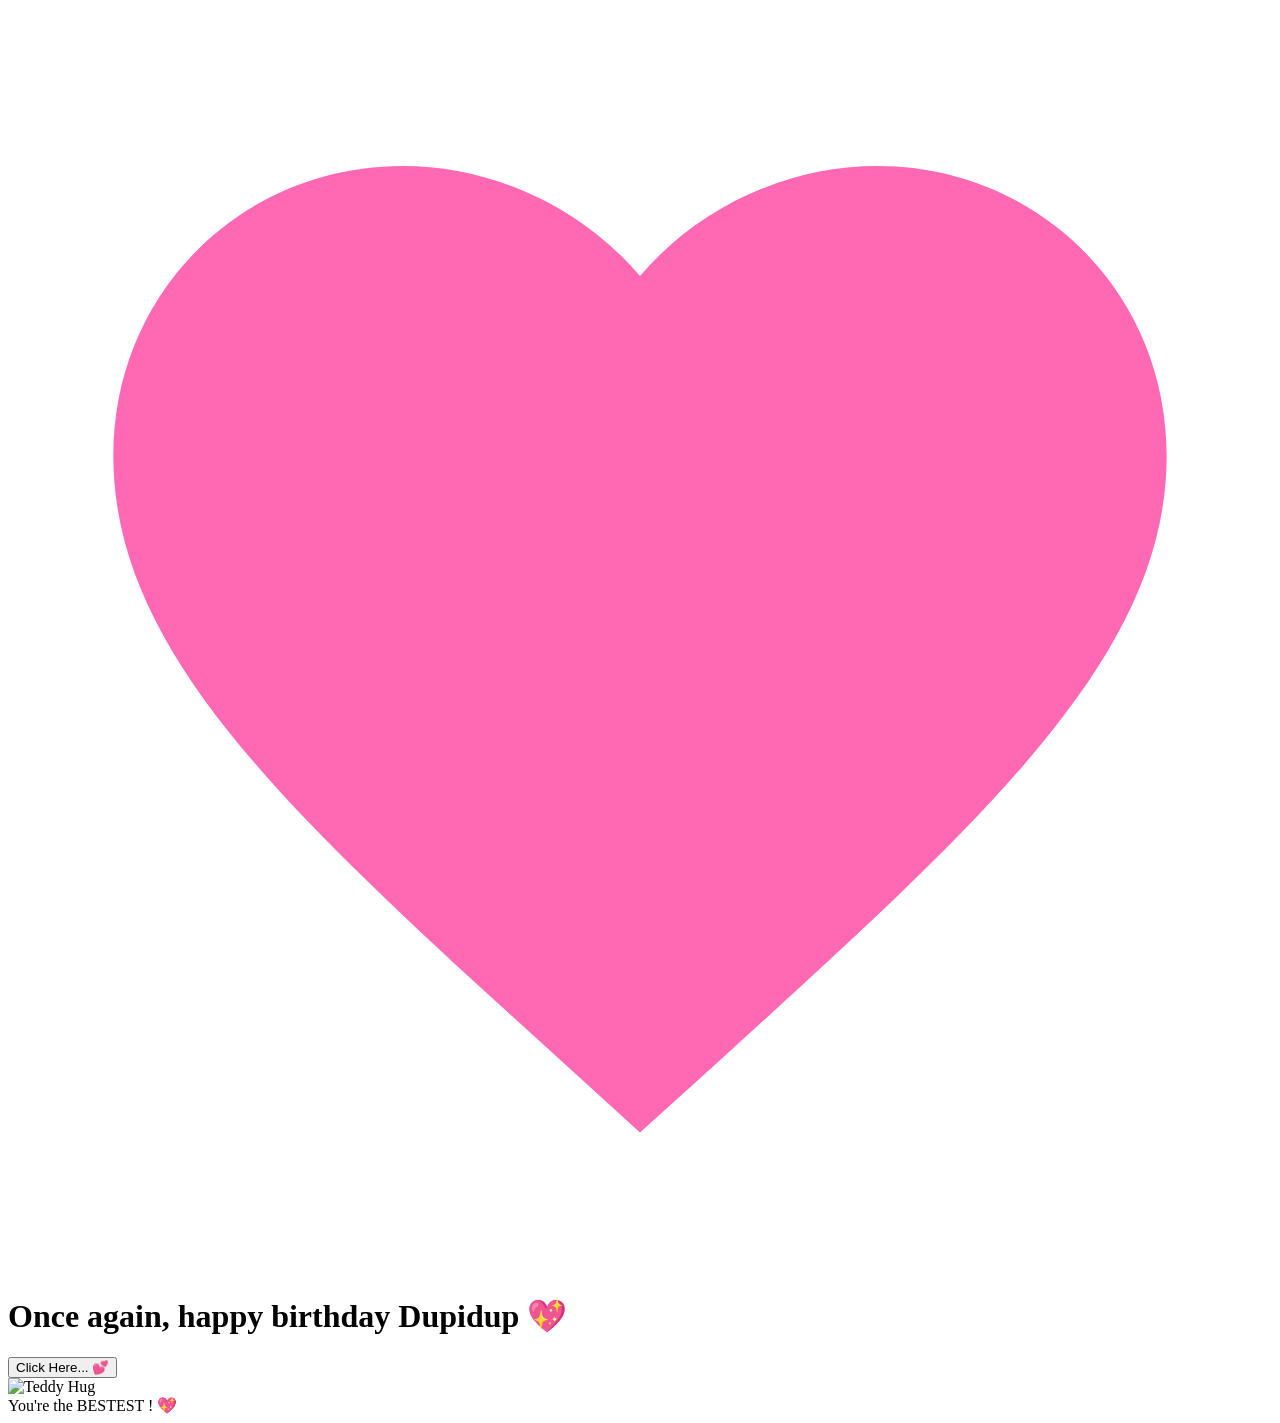
==== cause.html @ fcbe7694 "Update cause.html" ====
<!DOCTYPE html>
<html lang="en">
<head>
    <meta charset="UTF-8">
    <meta name="viewport" content="width=device-width, initial-scale=1.0">
    <title>Why You're My Best Friend! 💖</title>
    <script src="https://cdnjs.cloudflare.com/ajax/libs/gsap/3.12.2/gsap.min.js"></script>
    <link rel="stylesheet" href="./cause.css">
    <style>
       
    </style>
</head>
<body>
    <div class="custom-cursor">
        <svg viewBox="0 0 24 24">
            <path fill="#ff69b4" d="M12 21.35l-1.45-1.32C5.4 15.36 2 12.28 2 8.5 2 5.42 4.42 3 7.5 3c1.74 0 3.41.81 4.5 2.09C13.09 3.81 14.76 3 16.5 3 19.58 3 22 5.42 22 8.5c0 3.78-3.4 6.86-8.55 11.54L12 21.35z"/>
        </svg>
    </div>

    <div class="container">
        <h1>Once again, happy birthday Dupidup 💖</h1>
        
        <div id="reasons-container"></div>
        
        <button class="shuffle-button">Click Here... 💕</button>
        <div class="reason-counter"></div>

        <div class="ending-section">
            <div class="teddy-hug">
                <img src="./d1.jpg" alt="Teddy Hug">
            </div>
            <div class="ending-text">You're the BESTEST ! 💖</div>
        </div>
    </div>

    <script src="cause.js">
       
    </script>
</body>
</html>
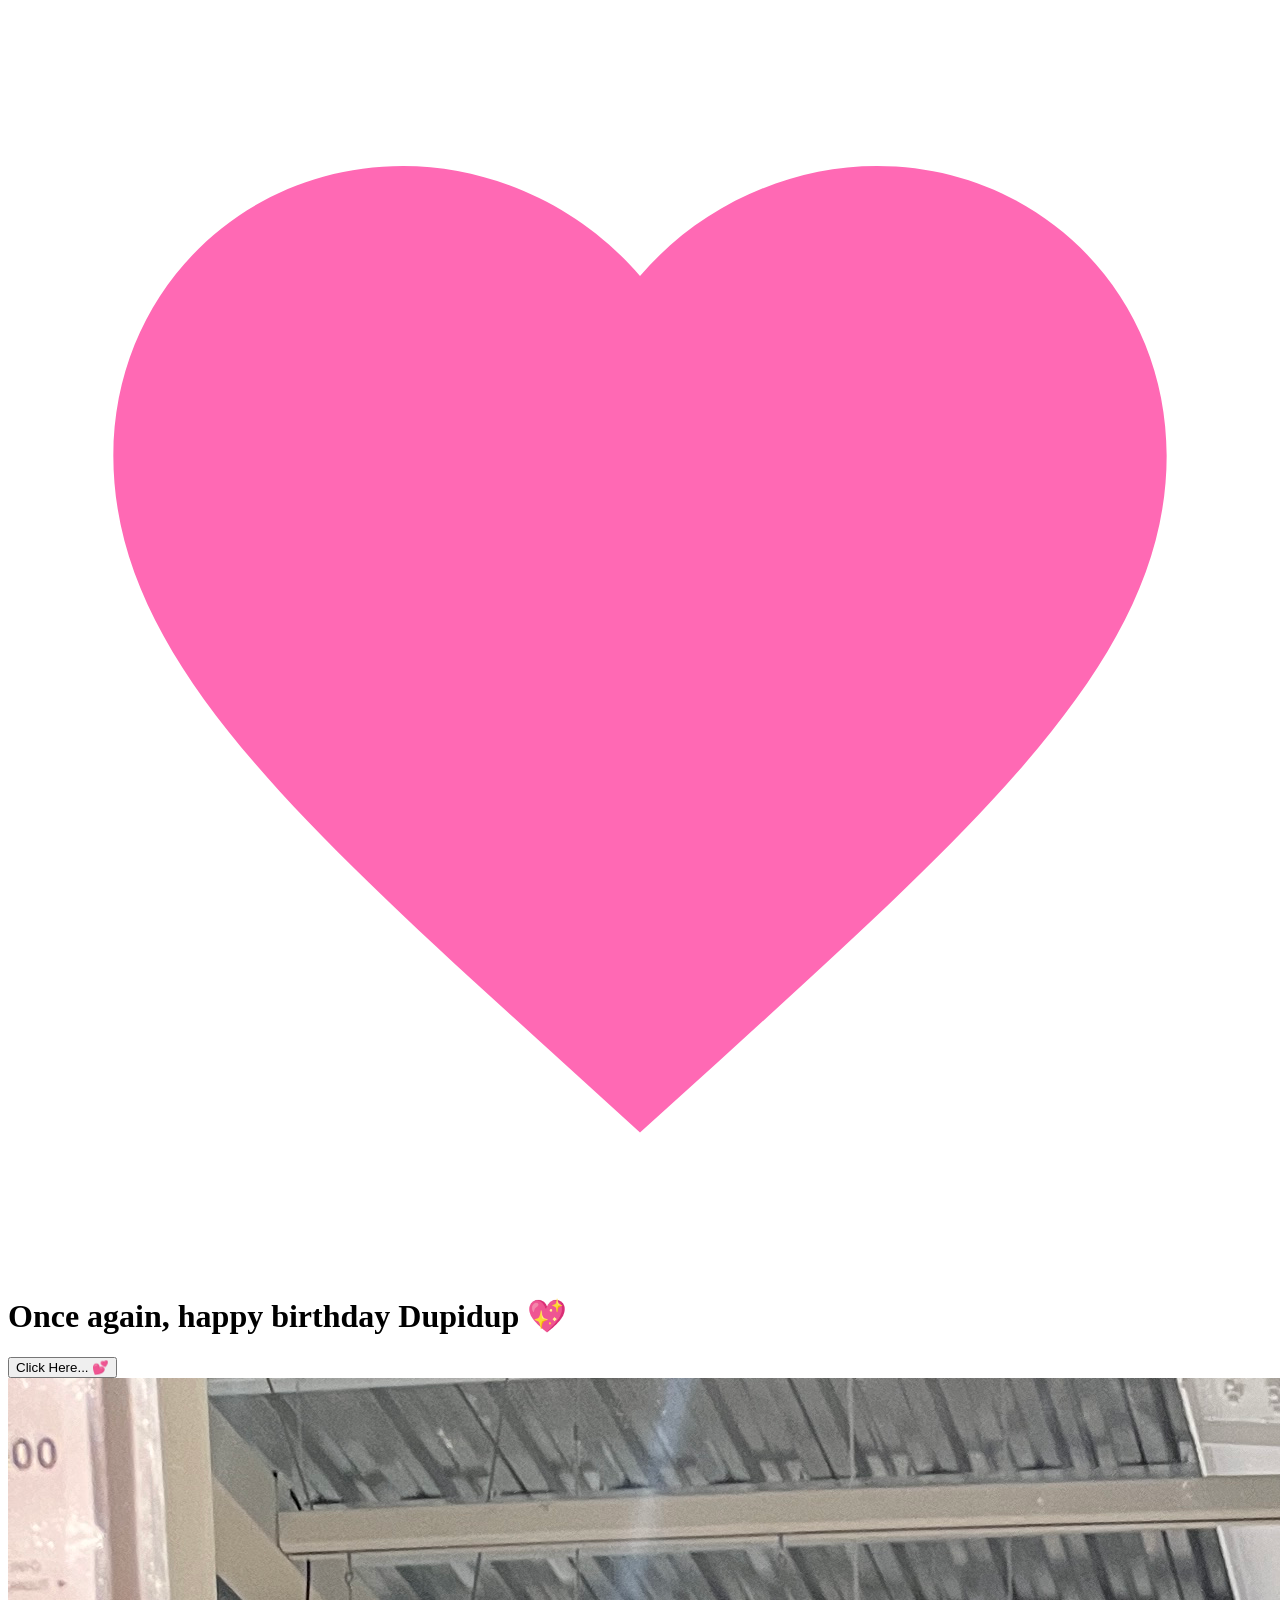
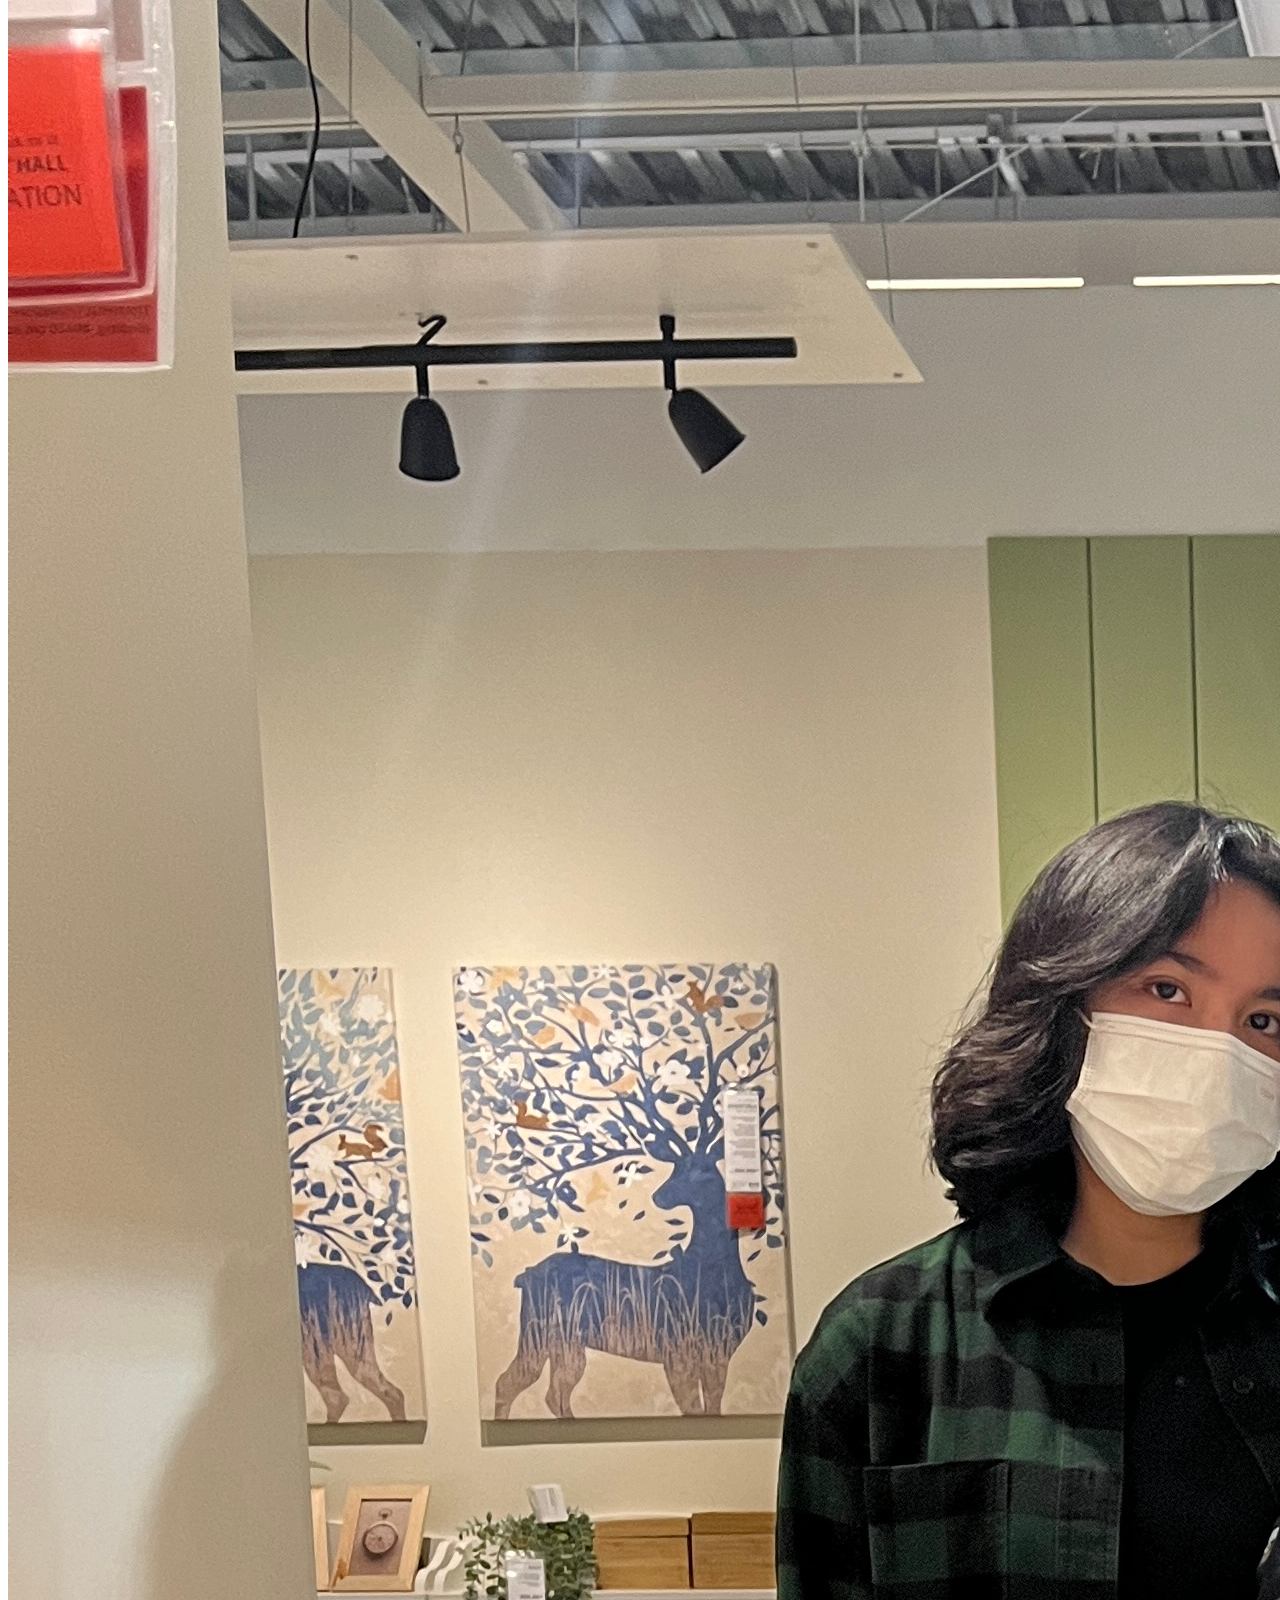
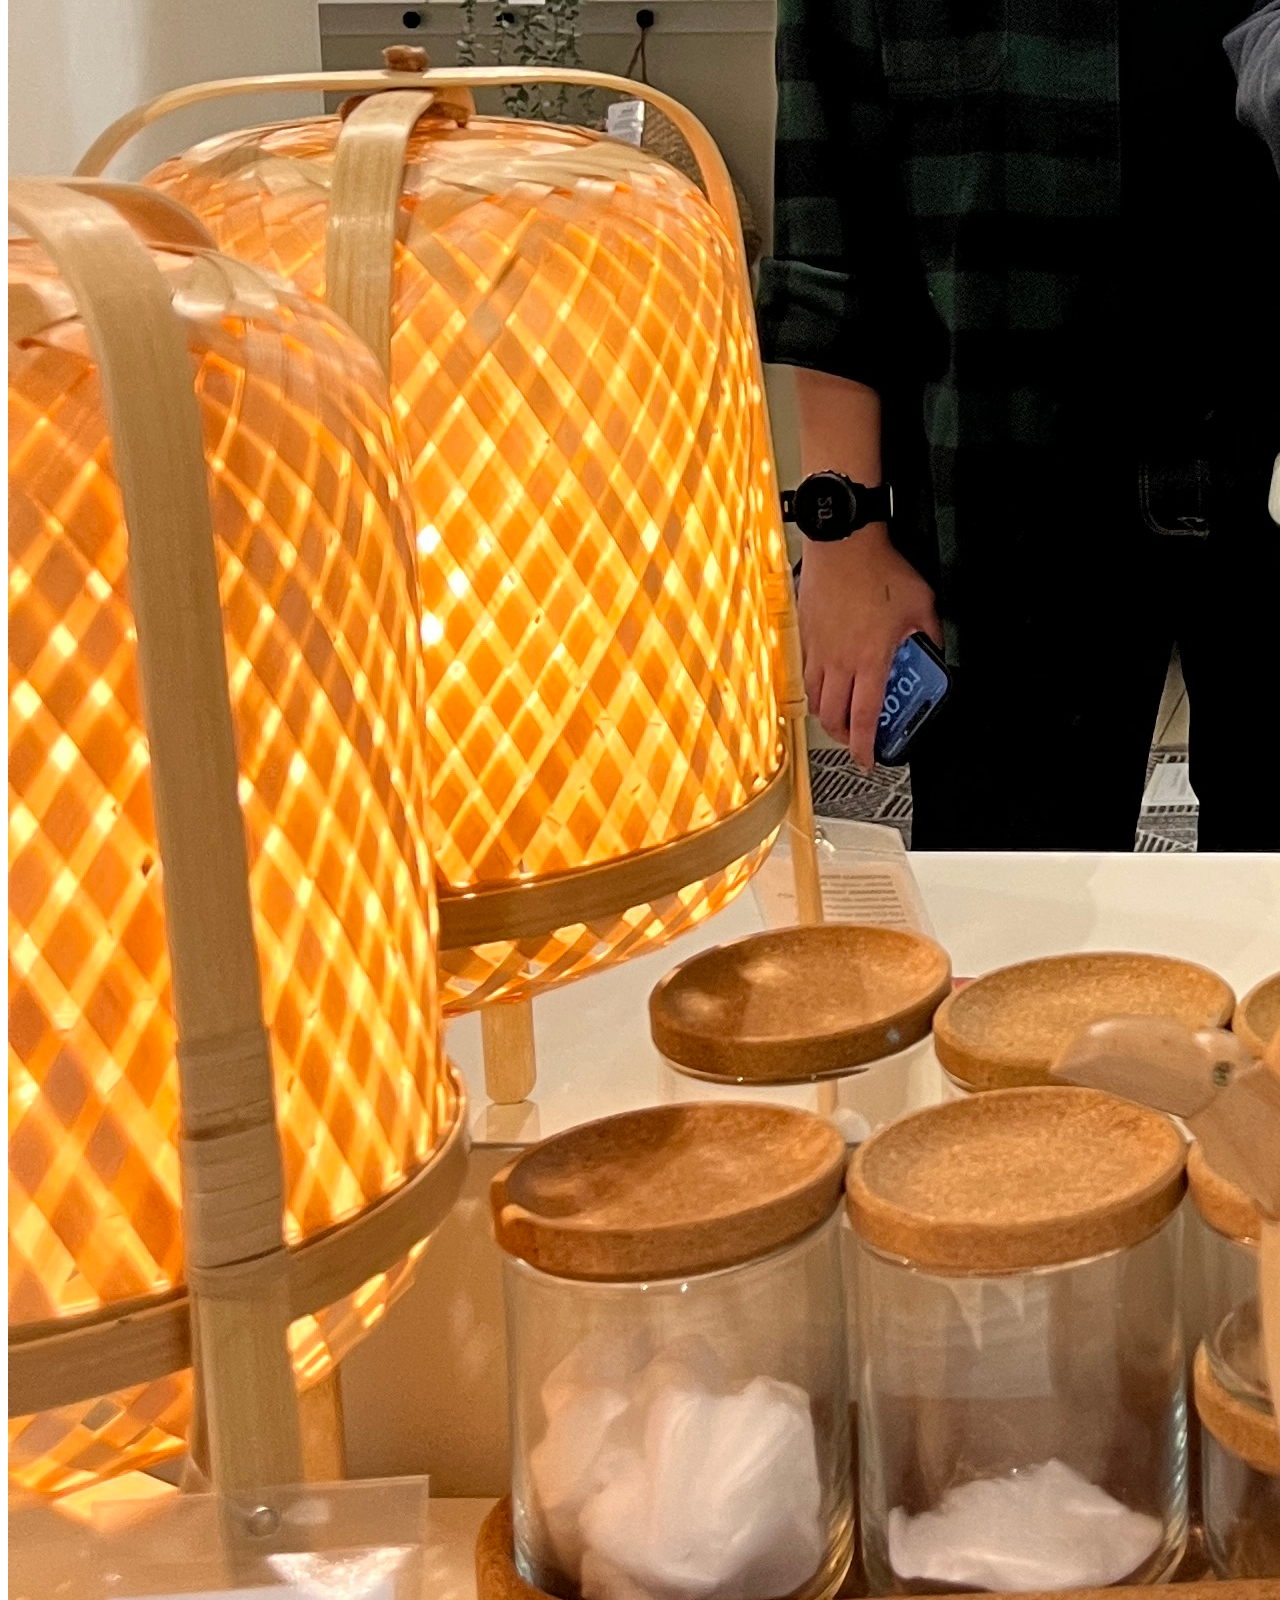
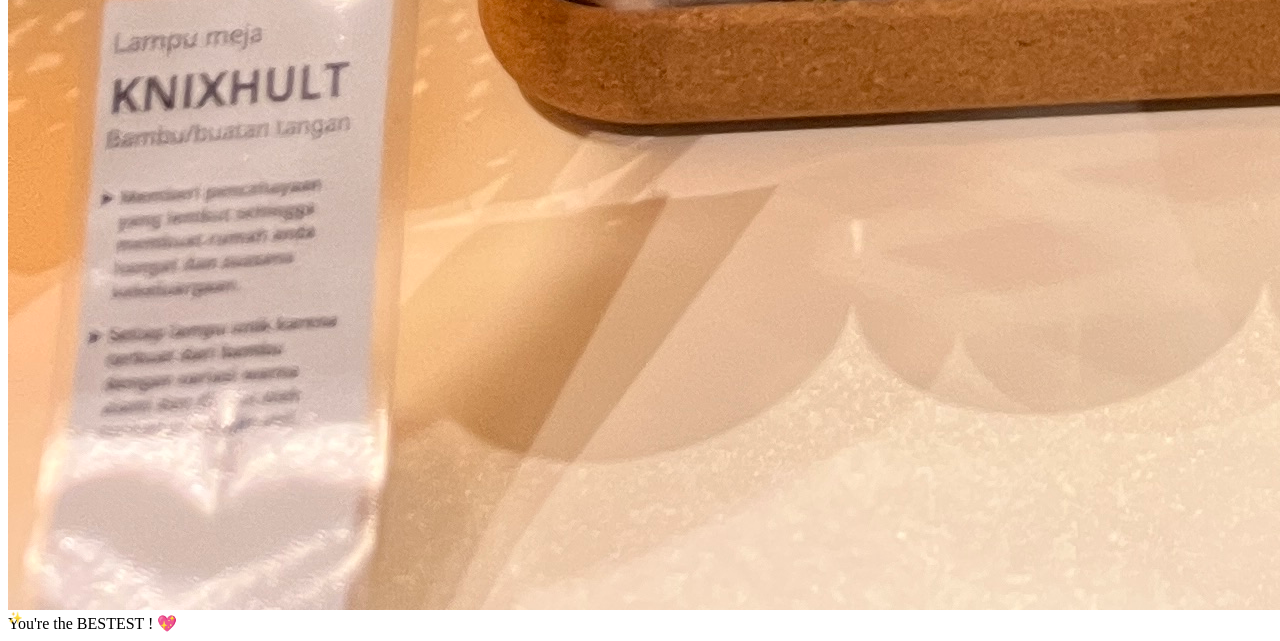
==== commit ab2f04b6: "Update cause.html" ====
--- a/cause.html
+++ b/cause.html
@@ -27,7 +27,7 @@
 
         <div class="ending-section">
             <div class="teddy-hug">
-                <img src="./d1.jpg" alt="Teddy Hug">
+                <img src="./d1.JPG" alt="Teddy Hug">
             </div>
             <div class="ending-text">You're the BESTEST ! 💖</div>
         </div>
